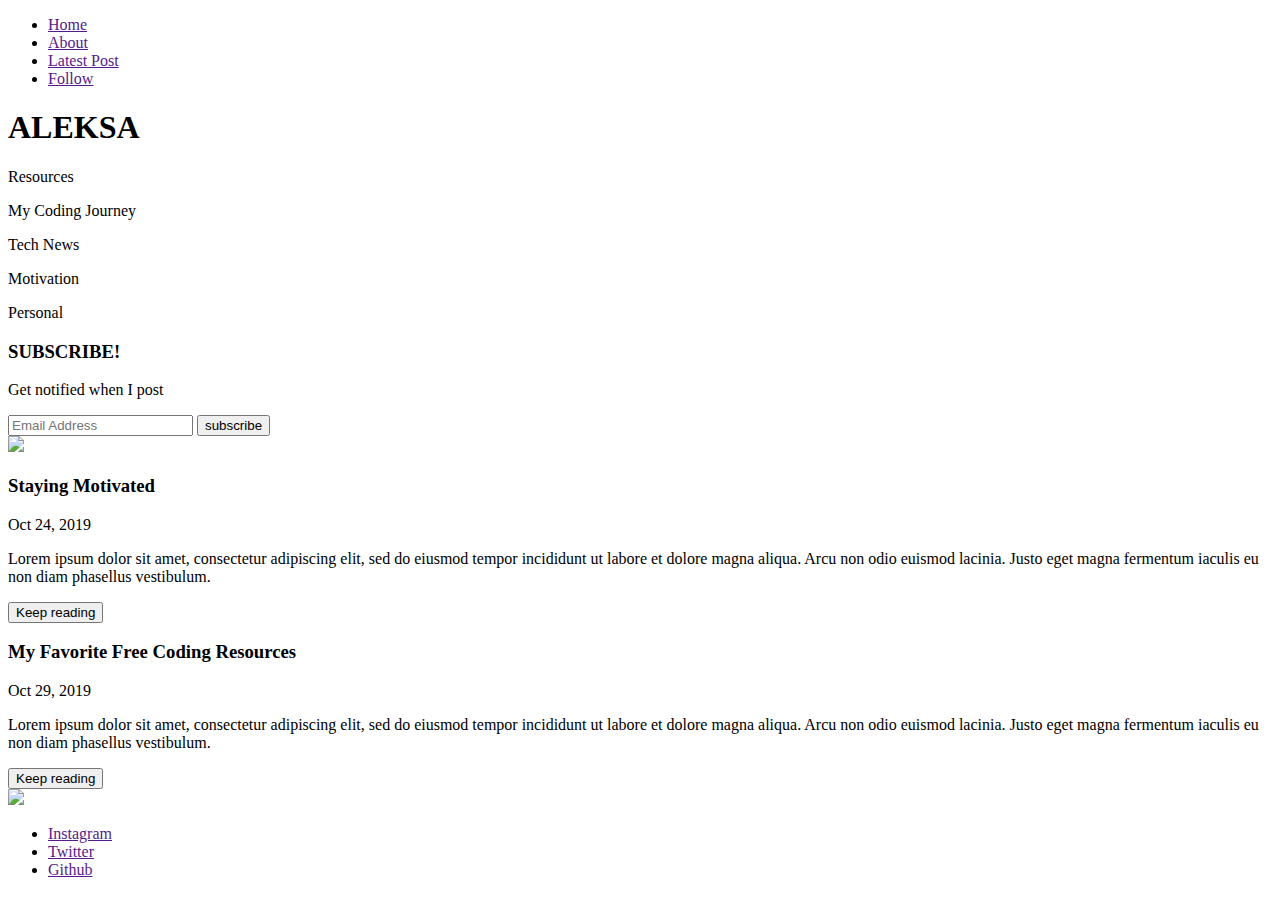
==== index.html @ a352d387 "Update index.html" ====
<!DOCTYPE html>
<html>
    <head>
        <meta charset="utf-8"/>
        <title>Aleksa Blog</title>
        <meta name="description" content="blog"/>
        <link rel="stylesheet" href="https://www.aleksarad.github.io/blog/index.css">        
        <link href="https://fonts.googleapis.com/css?family=Montserrat:200,400,600&display=swap" rel="stylesheet">
        <link href="https://fonts.googleapis.com/css?family=Ranga&display=swap" rel="stylesheet">
    </head>
    <body>
        <nav>
            <ul>
                <li><a href="">Home</a></li>
                <li><a href="">About</a></li>
                <li><a href="">Latest Post</a></li>
                <li><a href="">Follow</a></li>
            </ul>
        </nav>
        <header>
            <h1>ALEKSA</h1>
        </header>
        <div id="grid-container">
            <section class="one-square" id="promo-img1">
                <div class="text-wrapper">
                    <p class="text-label">Resources</p>
                </div>
            </section>
            <section class="two-squares" id="promo-img2">
                <div class="text-wrapper">
                    <p class="text-label">My Coding Journey</p>
                </div>
            </section>
            <section class="one-square" id="promo-img3">
                <div class="text-wrapper">
                        <p class="text-label">Tech News</p>
                </div>
            </section>
            <section class="one-square" id="promo-img4">
                <div class="text-wrapper">
                        <p class="text-label">Motivation</p>
                </div>
            </section>
            <section class="one-square" id="promo-img5">
                <div class="text-wrapper">
                        <p class="text-label">Personal</p>
                </div>
            </section>
            <section class="full-width" id="subscribe-banner">
                <div class="subscribe-wrapper">
                    <h3 id="subscribe-heading" class="subscribe">SUBSCRIBE!</h3>
                    <p id="subscribe-p" class="subscribe" >Get notified when I post</p>
                </div>
                <form class="subscribe-wrapper">
                    <input type="email" id="email-input" class="subscribe" placeholder="Email Address">
                    <button id="subscribe-button" class="subscribe">subscribe</button>
                </form>
            </section>
            <section class="full-width">
                <div class="blogimgcontainer">
                    <img src="https://images.pexels.com/photos/843266/pexels-photo-843266.jpeg?auto=compress&cs=tinysrgb&dpr=2&h=650&w=940">
                </div>
                <div class="blog-blurb blog-card">
                    <h3 class="blog-title">Staying Motivated</h3>
                    <p class="blog-date">Oct 24, 2019</p>
                    <p class="blog-preview">Lorem ipsum dolor sit amet, consectetur adipiscing elit, sed do eiusmod tempor incididunt ut labore et dolore magna aliqua. Arcu non odio euismod lacinia. Justo eget magna fermentum iaculis eu non diam phasellus vestibulum.</p>
                    <div class="button-container"><button class="blog-button">Keep reading</button></div>
                </div>
            </section>
            <section class="full-width blog-card">
                <div class="blog-blurb">
                        <h3 class="blog-title">My Favorite Free Coding Resources</h3>
                        <p class="blog-date">Oct 29, 2019</p>
                        <p class="blog-preview">Lorem ipsum dolor sit amet, consectetur adipiscing elit, sed do eiusmod tempor incididunt ut labore et dolore magna aliqua. Arcu non odio euismod lacinia. Justo eget magna fermentum iaculis eu non diam phasellus vestibulum.</p>
                        <div class="button-container"><button class="blog-button">Keep reading</button></div>
                </div>
                <div class="blogimgcontainer">
                        <img src="https://images.pexels.com/photos/1181298/pexels-photo-1181298.jpeg?auto=compress&cs=tinysrgb&dpr=2&h=650&w=940">
                </div>
            </section>
        </div>
        <footer>
            <ul>
                <li><a href="">Instagram</a></li>
                <li><a href="">Twitter</a></li>
                <li><a href="">Github</a></li>
            </ul>
        </footer>
    </body>
</html>
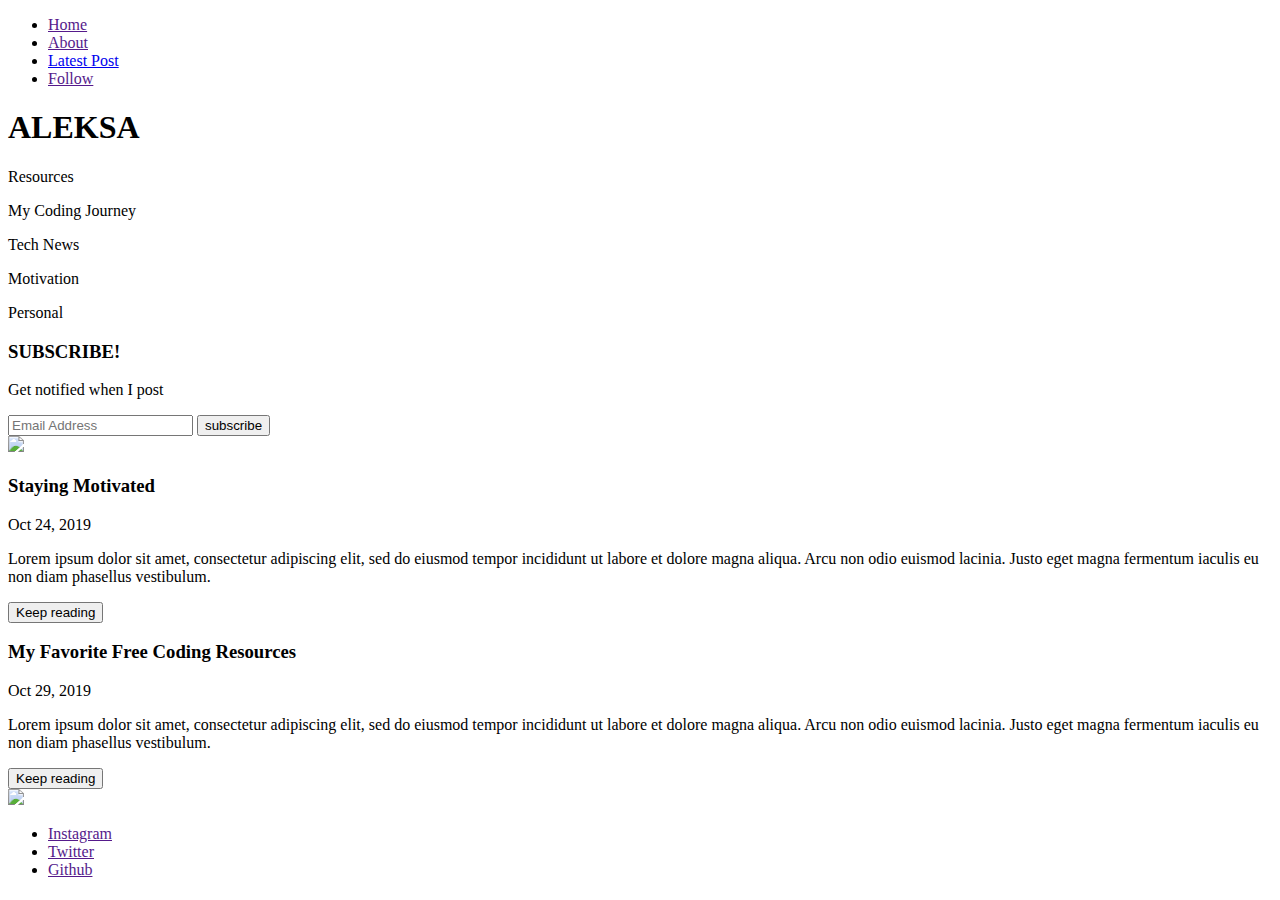
==== commit 1f53aa0a: "Update index.html" ====
--- a/index.html
+++ b/index.html
@@ -4,7 +4,7 @@
         <meta charset="utf-8"/>
         <title>Aleksa Blog</title>
         <meta name="description" content="blog"/>
-        <link rel="stylesheet" href="https://www.aleksarad.github.io/blog/index.css">        
+        <link rel="stylesheet" href="https://aleksarad.github.io/blog/index.css">        
         <link href="https://fonts.googleapis.com/css?family=Montserrat:200,400,600&display=swap" rel="stylesheet">
         <link href="https://fonts.googleapis.com/css?family=Ranga&display=swap" rel="stylesheet">
     </head>
@@ -13,7 +13,7 @@
             <ul>
                 <li><a href="">Home</a></li>
                 <li><a href="">About</a></li>
-                <li><a href="">Latest Post</a></li>
+                <li><a href="https://aleksarad.github.io/blog/blogpost.html">Latest Post</a></li>
                 <li><a href="">Follow</a></li>
             </ul>
         </nav>
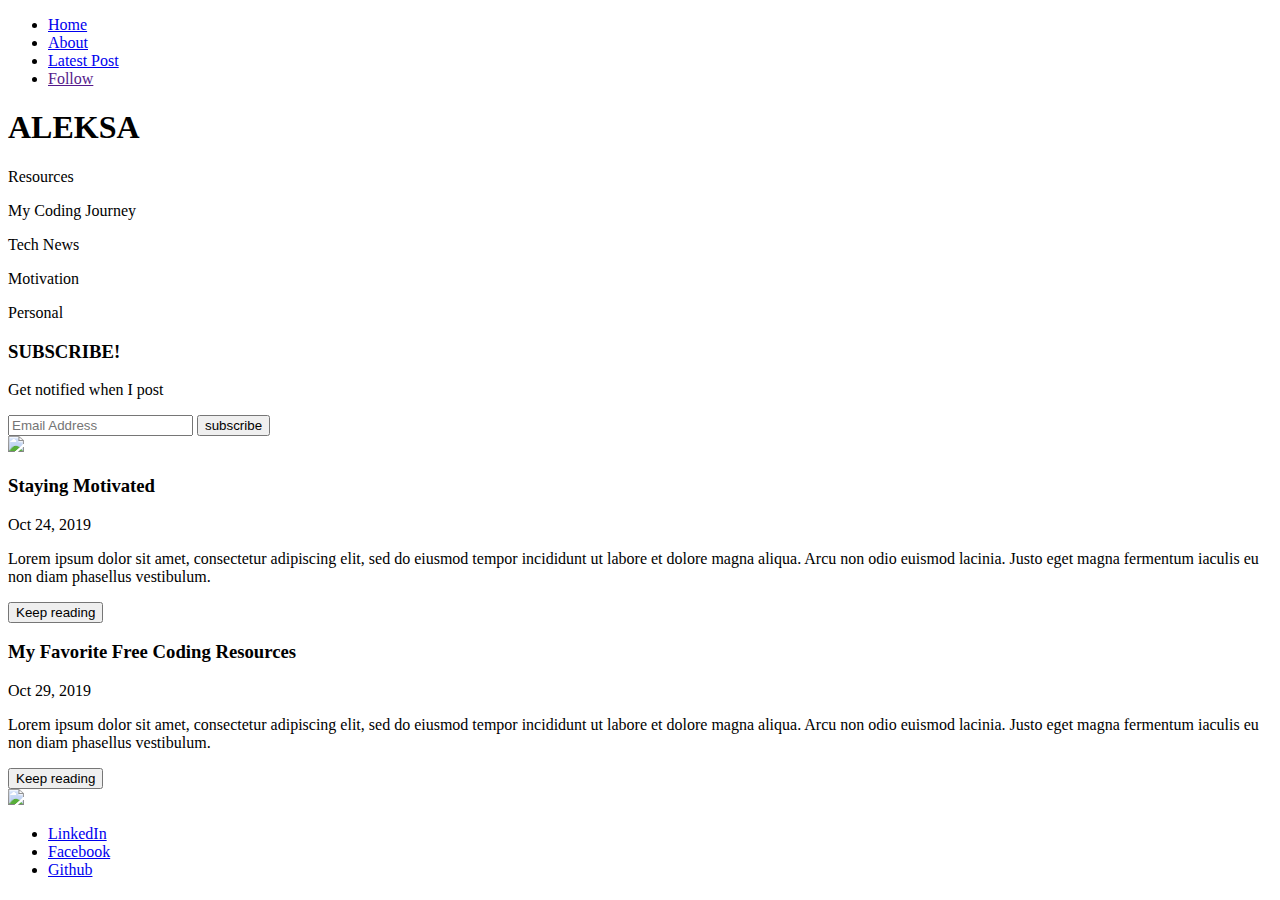
==== commit e5905b92: "updating links" ====
--- a/index.html
+++ b/index.html
@@ -11,8 +11,8 @@
     <body>
         <nav>
             <ul>
-                <li><a href="">Home</a></li>
-                <li><a href="">About</a></li>
+                <li><a href="https://aleksarad.github.io/blog/">Home</a></li>
+                <li><a href="https://aleksarad.github.io/blog/blogpost.html">About</a></li>
                 <li><a href="https://aleksarad.github.io/blog/blogpost.html">Latest Post</a></li>
                 <li><a href="">Follow</a></li>
             </ul>
@@ -56,23 +56,31 @@
                     <button id="subscribe-button" class="subscribe">subscribe</button>
                 </form>
             </section>
-            <section class="full-width">
+            <section class="full-width blog-card">
                 <div class="blogimgcontainer">
                     <img src="https://images.pexels.com/photos/843266/pexels-photo-843266.jpeg?auto=compress&cs=tinysrgb&dpr=2&h=650&w=940">
                 </div>
-                <div class="blog-blurb blog-card">
+                <div class="blog-blurb">
                     <h3 class="blog-title">Staying Motivated</h3>
                     <p class="blog-date">Oct 24, 2019</p>
                     <p class="blog-preview">Lorem ipsum dolor sit amet, consectetur adipiscing elit, sed do eiusmod tempor incididunt ut labore et dolore magna aliqua. Arcu non odio euismod lacinia. Justo eget magna fermentum iaculis eu non diam phasellus vestibulum.</p>
-                    <div class="button-container"><button class="blog-button">Keep reading</button></div>
+                    <div class="button-container">
+                        <a href="https://aleksarad.github.io/blog/blogpost.html">
+                            <button class="blog-button">Keep reading</button>
+                        </a>
+                    </div>
                 </div>
             </section>
-            <section class="full-width blog-card">
+            <section class="full-width blog card">
                 <div class="blog-blurb">
                         <h3 class="blog-title">My Favorite Free Coding Resources</h3>
                         <p class="blog-date">Oct 29, 2019</p>
                         <p class="blog-preview">Lorem ipsum dolor sit amet, consectetur adipiscing elit, sed do eiusmod tempor incididunt ut labore et dolore magna aliqua. Arcu non odio euismod lacinia. Justo eget magna fermentum iaculis eu non diam phasellus vestibulum.</p>
-                        <div class="button-container"><button class="blog-button">Keep reading</button></div>
+                        <div class="button-container">
+                            <a href="https://aleksarad.github.io/blog/blogpost.html">
+                                <button class="blog-button">Keep reading</button>
+                            </a>
+                        </div>                
                 </div>
                 <div class="blogimgcontainer">
                         <img src="https://images.pexels.com/photos/1181298/pexels-photo-1181298.jpeg?auto=compress&cs=tinysrgb&dpr=2&h=650&w=940">
@@ -81,9 +89,9 @@
         </div>
         <footer>
             <ul>
-                <li><a href="">Instagram</a></li>
-                <li><a href="">Twitter</a></li>
-                <li><a href="">Github</a></li>
+                <li><a href="https://www.linkedin.com/">LinkedIn</a></li>
+                <li><a href="https://facebook.com/">Facebook</a></li>
+                <li><a href="https://github.com/aleksarad">Github</a></li>
             </ul>
         </footer>
     </body>
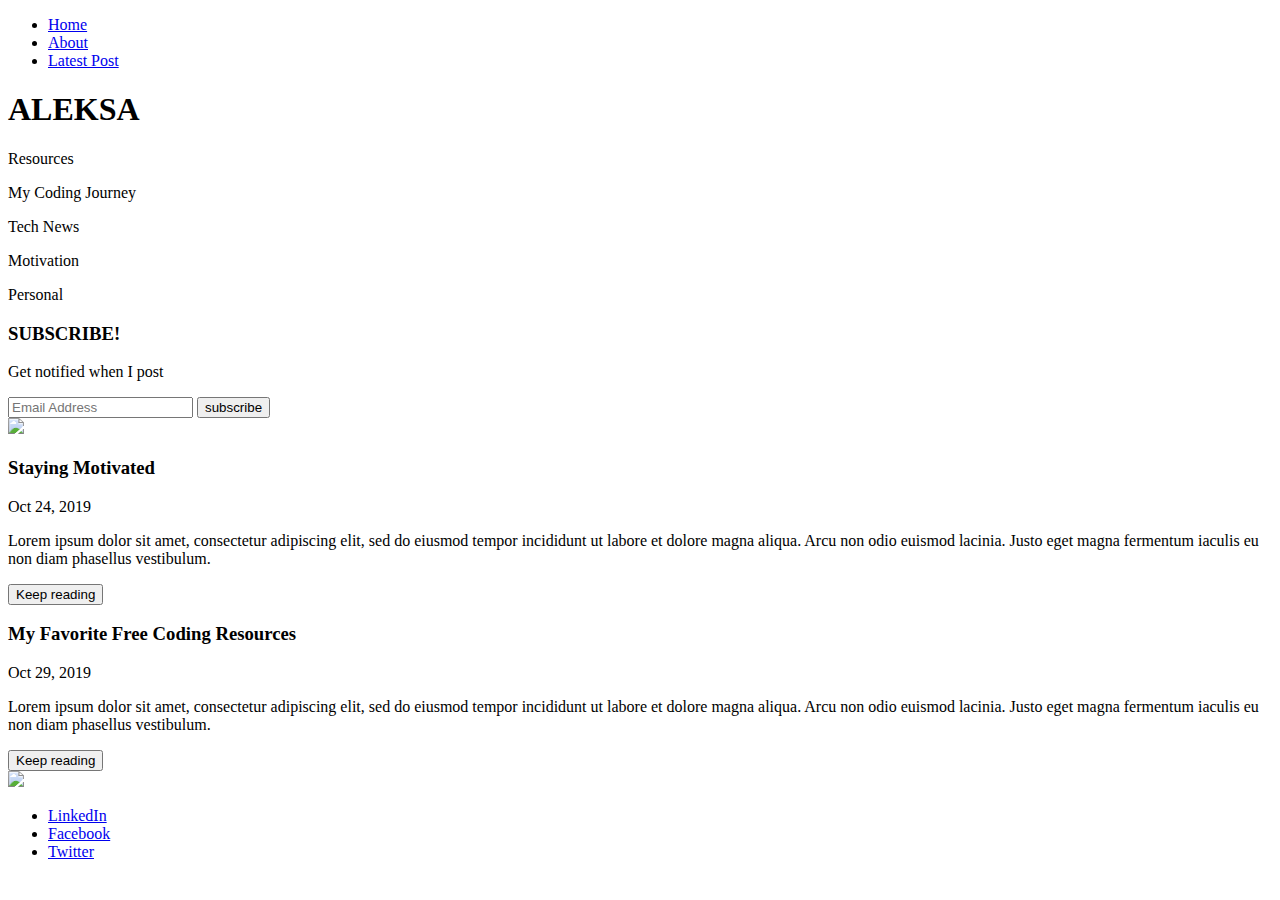
==== commit ef392ef8: "link and text updates" ====
--- a/index.html
+++ b/index.html
@@ -14,7 +14,6 @@
                 <li><a href="https://aleksarad.github.io/blog/">Home</a></li>
                 <li><a href="https://aleksarad.github.io/blog/blogpost.html">About</a></li>
                 <li><a href="https://aleksarad.github.io/blog/blogpost.html">Latest Post</a></li>
-                <li><a href="">Follow</a></li>
             </ul>
         </nav>
         <header>
@@ -91,7 +90,7 @@
             <ul>
                 <li><a href="https://www.linkedin.com/">LinkedIn</a></li>
                 <li><a href="https://facebook.com/">Facebook</a></li>
-                <li><a href="https://github.com/aleksarad">Github</a></li>
+                <li><a href="https://www.twitter.com">Twitter</a></li>
             </ul>
         </footer>
     </body>
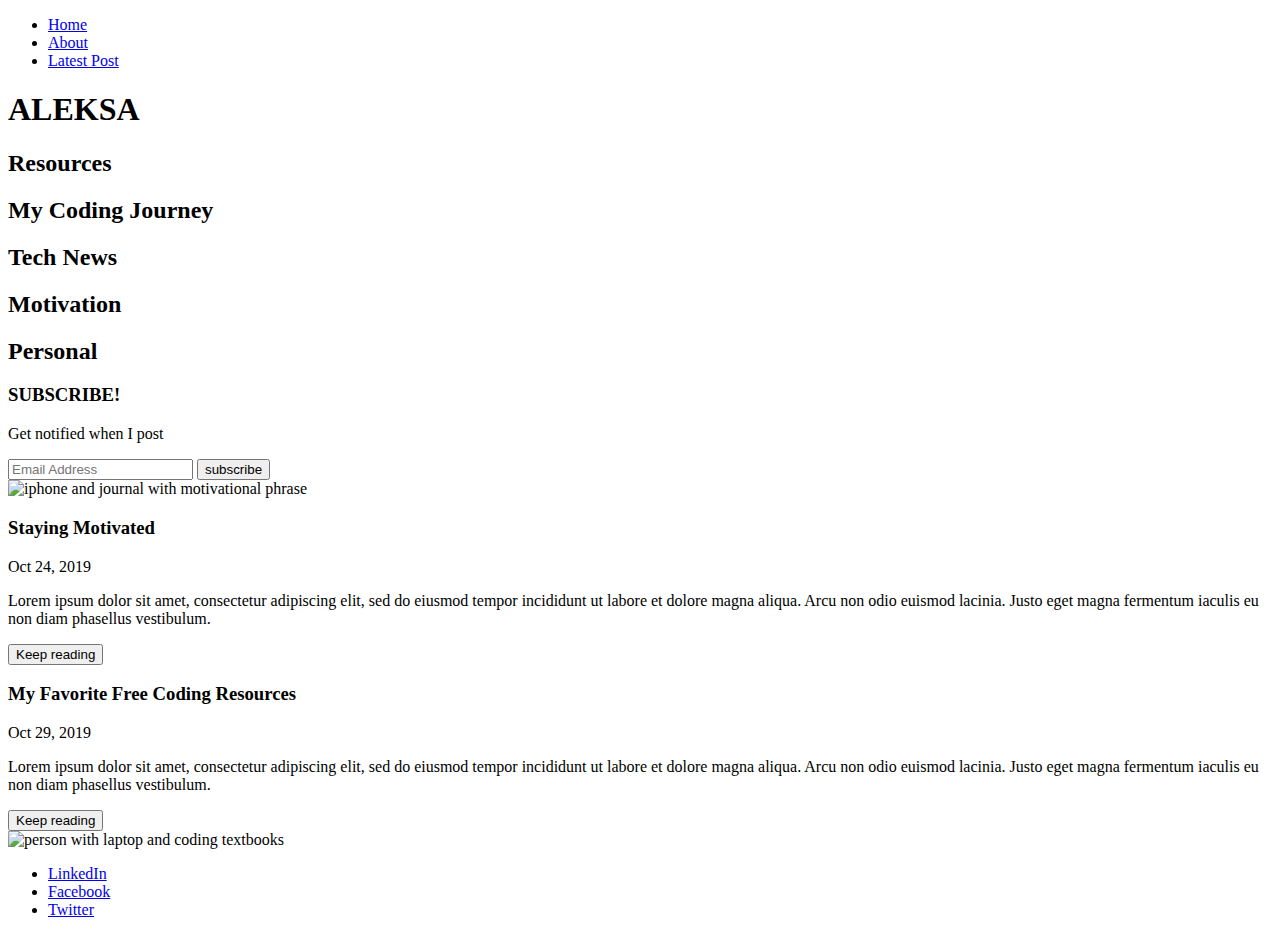
==== commit 9c529fc5: "formatting corrections" ====
--- a/index.html
+++ b/index.html
@@ -22,27 +22,27 @@
         <div id="grid-container">
             <section class="one-square" id="promo-img1">
                 <div class="text-wrapper">
-                    <p class="text-label">Resources</p>
+                    <h2 class="text-label">Resources</h2>
                 </div>
             </section>
             <section class="two-squares" id="promo-img2">
                 <div class="text-wrapper">
-                    <p class="text-label">My Coding Journey</p>
+                    <h2 class="text-label">My Coding Journey</h2>
                 </div>
             </section>
             <section class="one-square" id="promo-img3">
                 <div class="text-wrapper">
-                        <p class="text-label">Tech News</p>
+                    <h2 class="text-label">Tech News</h2>
                 </div>
             </section>
             <section class="one-square" id="promo-img4">
                 <div class="text-wrapper">
-                        <p class="text-label">Motivation</p>
+                    <h2 class="text-label">Motivation</h2>
                 </div>
             </section>
             <section class="one-square" id="promo-img5">
                 <div class="text-wrapper">
-                        <p class="text-label">Personal</p>
+                        <h2 class="text-label">Personal</h2>
                 </div>
             </section>
             <section class="full-width" id="subscribe-banner">
@@ -57,7 +57,7 @@
             </section>
             <section class="full-width blog-card">
                 <div class="blogimgcontainer">
-                    <img src="https://images.pexels.com/photos/843266/pexels-photo-843266.jpeg?auto=compress&cs=tinysrgb&dpr=2&h=650&w=940">
+                    <img src="https://images.pexels.com/photos/843266/pexels-photo-843266.jpeg?auto=compress&cs=tinysrgb&dpr=2&h=650&w=940" alt="iphone and journal with motivational phrase">
                 </div>
                 <div class="blog-blurb">
                     <h3 class="blog-title">Staying Motivated</h3>
@@ -82,7 +82,7 @@
                         </div>                
                 </div>
                 <div class="blogimgcontainer">
-                        <img src="https://images.pexels.com/photos/1181298/pexels-photo-1181298.jpeg?auto=compress&cs=tinysrgb&dpr=2&h=650&w=940">
+                        <img src="https://images.pexels.com/photos/1181298/pexels-photo-1181298.jpeg?auto=compress&cs=tinysrgb&dpr=2&h=650&w=940" alt="person with laptop and coding textbooks">
                 </div>
             </section>
         </div>
